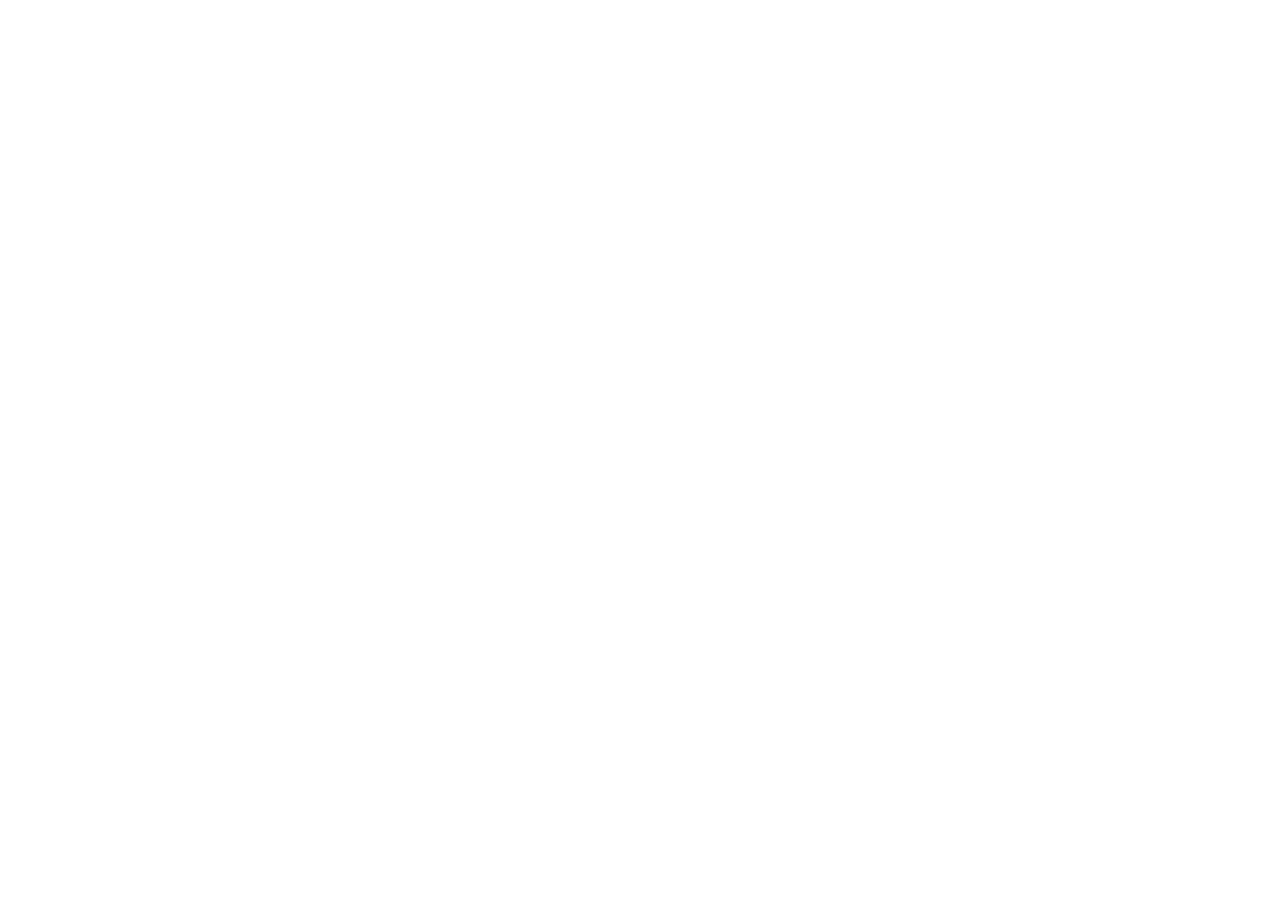
==== index.html @ 72ca376f "first commit" ====
<!DOCTYPE html>
<html lang="en">
<head>
    <meta charset="UTF-8">
    <meta name="viewport" content="width=device-width, initial-scale=1.0">
    <title>Document</title>
</head>
<body>
    
</body>
</html>
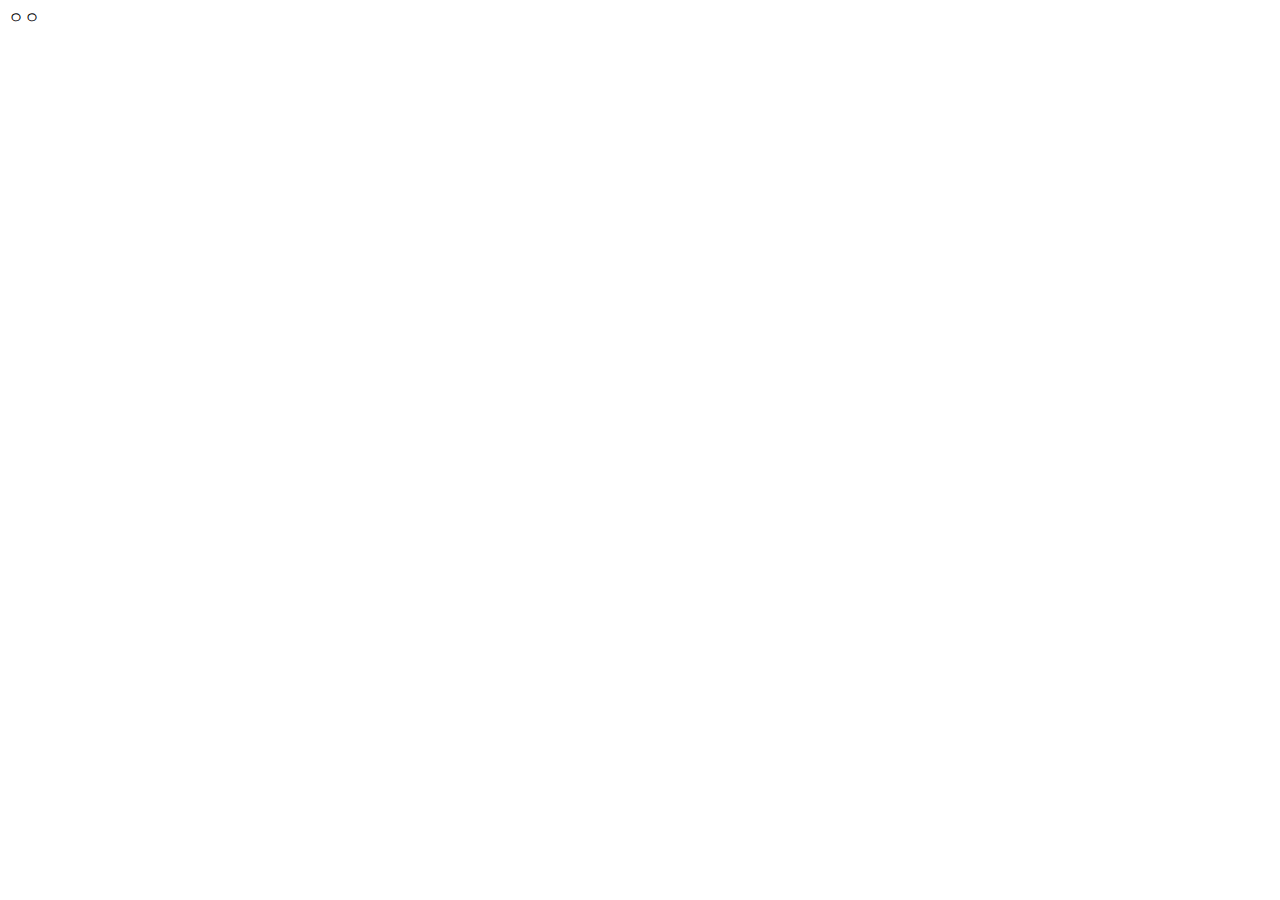
==== commit 52af8a38: "test" ====
--- a/index.html
+++ b/index.html
@@ -6,6 +6,6 @@
     <title>Document</title>
 </head>
 <body>
-    
+    <div>ㅇㅇ</div>
 </body>
 </html>